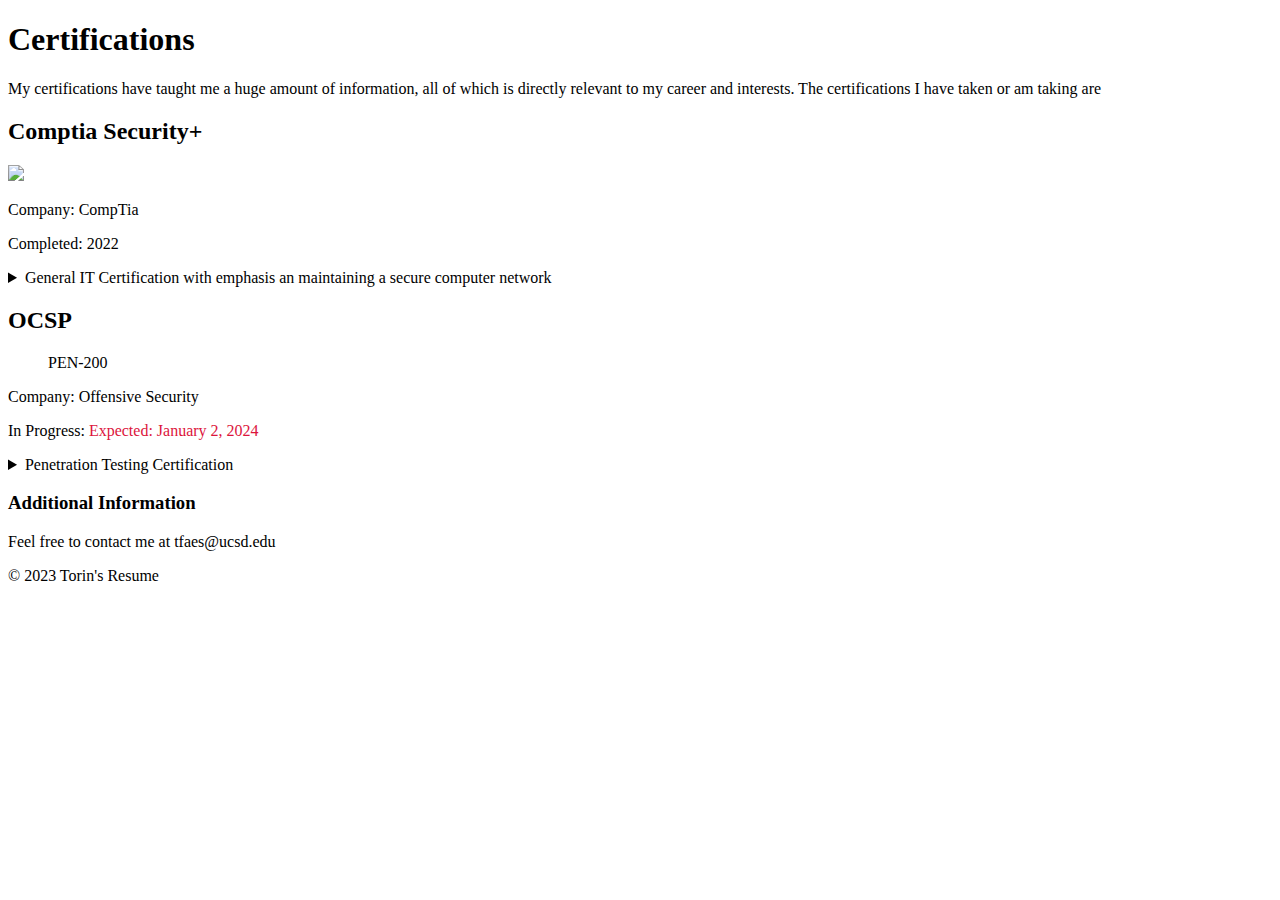
==== certifications.html @ 7a007042 "Adding various changes" ====
<!DOCTYPE html>
<html lang="en">
<head>
    <meta charset="UTF-8">
    <meta name="viewport" content="width=device-width, initial-scale=1.0">
    <link rel="stylesheet" href="styles.css">
    <script>
        //I will add some animation to the PEN-200 svg
    </script>
    <title>Torin Faes Portfolio</title>
</head>
<body>
    <h1>Certifications</h1>

    <p>My certifications have taught me a huge amount of information, all of which is directly 
        relevant to my career and interests. The certifications I have taken or am taking are 
    </p>

    <h2>Comptia Security+</h2>
    <img src="./comptia.png"/>
    <p>Company: CompTia</p>
    <p>Completed: 2022</p>
    <details>
        <summary>General IT Certification with emphasis an maintaining a secure computer network</summary>
        The <em>Comptia Security+ certication</em> taught me how to maintain 
        a secure business as an IT professional, it educated me on best practices 
        to prevent security vulnerabilities in a environment with many users. 
    </details>


    <h2>OCSP</h2>
    <figure>
        <figcaption>PEN-200</figcaption>
        <picture>
            <source media="(min-width: 50px)" srcset="PEN-200-course-icon.svg">
            <source media="(min-width: 40px)" srcset="OSCP-logo.png">
            <!-- <img src="./PEN-200-course-icon.svg"/>
            <img src="./OSCP-logo.png"/> -->
        </picture>
    </figure>

    <p>Company: Offensive Security</p>
    <p>In Progress: <span style="color: crimson;">Expected: January 2, 2024</span></p>
    <details>
        <summary>Penetration Testing Certification</summary>
        I am currently working on the OSCP certification and it has essentially taught me 
        everything I know about pentesting.
    </details>
    <aside>
        <h3>Additional Information</h3>
        <p>Feel free to contact me at <a href="mailto:tfaes@ucsd.edu"></a>tfaes@ucsd.edu</p>
    </aside>
    <footer>
        <p>&copy; 2023 Torin's Resume</p>
    </footer>
</body>
</html>
---- styles.css ----
@charset "utf-8";
/* Will fill up in next styling assignment */
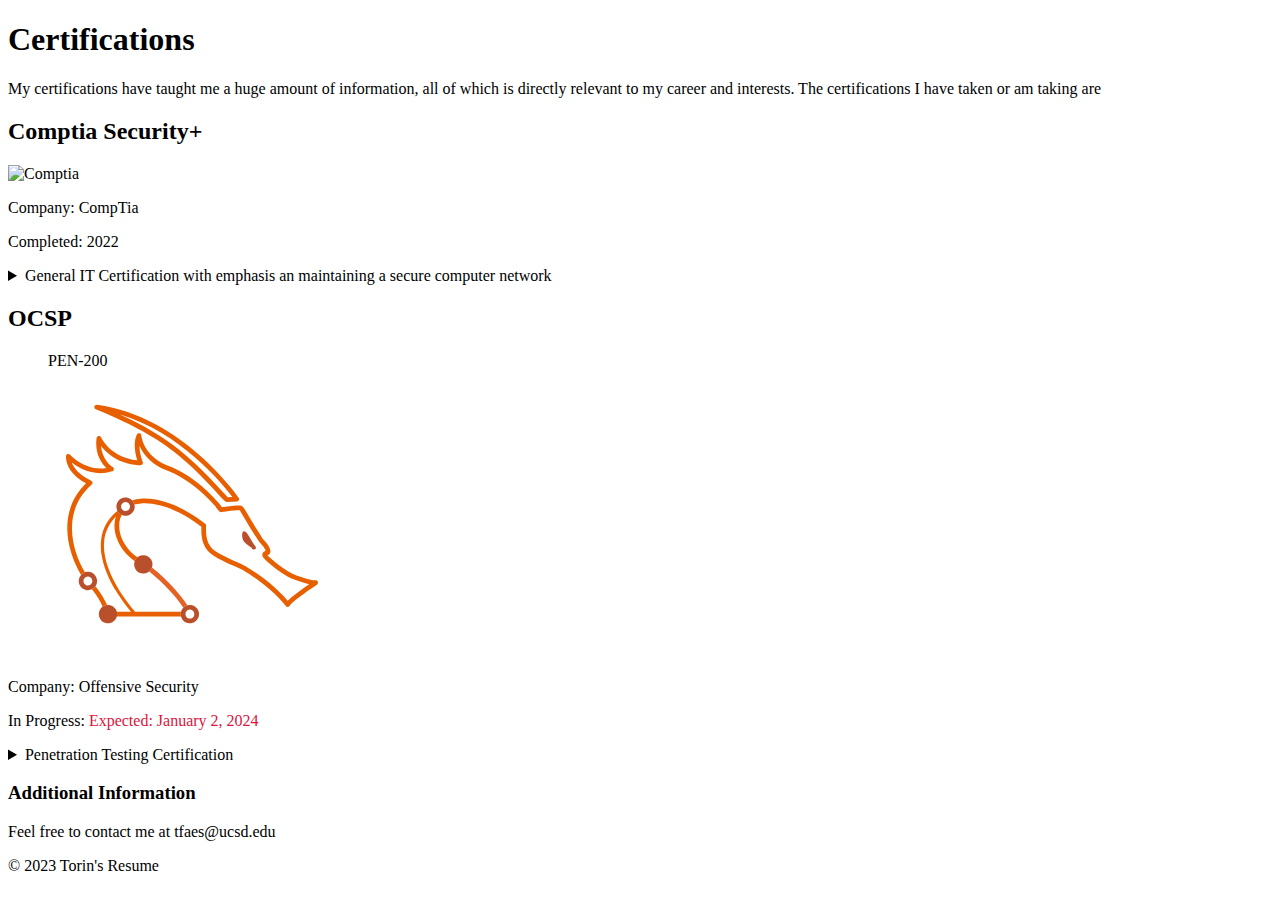
==== commit fadc04bf: "Added picture element" ====
--- a/certifications.html
+++ b/certifications.html
@@ -11,13 +11,16 @@
 </head>
 <body>
     <h1>Certifications</h1>
-
-    <p>My certifications have taught me a huge amount of information, all of which is directly 
+    <p>
+        My certifications have taught me a huge amount of information, all of which is directly 
         relevant to my career and interests. The certifications I have taken or am taking are 
     </p>
 
     <h2>Comptia Security+</h2>
-    <img src="./comptia.png"/>
+    <picture>
+        <img src="./comptia.png" alt="Comptia">
+    </picture>
+    
     <p>Company: CompTia</p>
     <p>Completed: 2022</p>
     <details>
@@ -27,16 +30,10 @@
         to prevent security vulnerabilities in a environment with many users. 
     </details>
 
-
     <h2>OCSP</h2>
     <figure>
         <figcaption>PEN-200</figcaption>
-        <picture>
-            <source media="(min-width: 50px)" srcset="PEN-200-course-icon.svg">
-            <source media="(min-width: 40px)" srcset="OSCP-logo.png">
-            <!-- <img src="./PEN-200-course-icon.svg"/>
-            <img src="./OSCP-logo.png"/> -->
-        </picture>
+        <img src="./PEN-200-course-icon.svg"/>
     </figure>
 
     <p>Company: Offensive Security</p>
